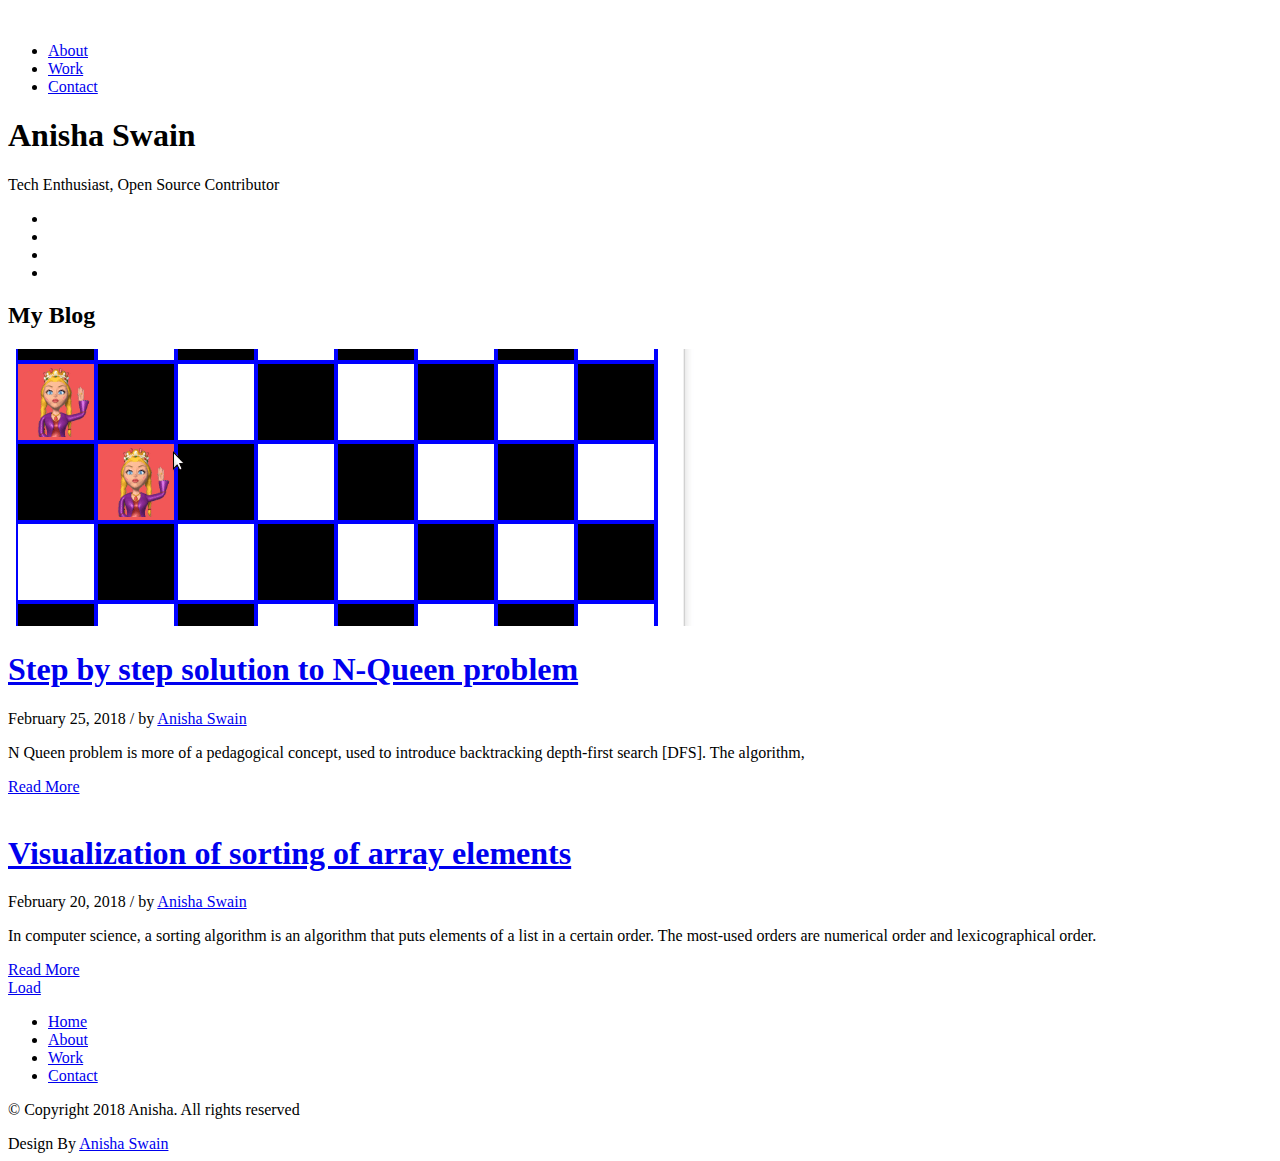
==== index.html @ 93a92288 "8 queen vis-intuition gif changed" ====
<!DOCTYPE html>
<html lang="en">

  <head>
    
    <!-- Meta Tag -->
    <meta charset="UTF-8">
    <meta name="viewport" content="width=device-width, initial-scale=1.0">
    <meta http-equiv="X-UA-Compatible" content="IE=edge">
    
    <!-- SEO -->
    <meta name="description" content="150 words">
    <meta name="author" content="uipasta">
    <meta name="url" content="http://www.yourdomainname.com">
    <meta name="copyright" content="company name">
    <meta name="robots" content="index,follow">
    
    
    <title>Anisha Swain</title>
    
    <!-- Favicon -->
    <link rel="shortcut icon" href="images/favicon/favicon.ico">
    <!-- <link rel="apple-touch-icon" sizes="144x144" type="image/x-icon" href="images/favicon/apple-touch-icon.png"> -->
    
    <!-- All CSS Plugins -->
    <link rel="stylesheet" type="text/css" href="css/plugin.css">
    
    <!-- Main CSS Stylesheet -->
    <link rel="stylesheet" type="text/css" href="css/style.css">
    
    <!-- Google Web Fonts  -->
    <link rel="stylesheet" href="https://fonts.googleapis.com/css?family=Poppins:400,300,500,600,700">
    

  </head>

 <body>
     
	 <!-- Preloader Start -->
     <div class="preloader">
	   <div class="rounder"></div>
      </div>
      <!-- Preloader End --> 
    
    <div id="main">
        <div class="container">
            <div class="row">
            	
               
                 
                 <!-- About Me (Left Sidebar) Start -->
                 <div class="col-md-3">
                   <div class="about-fixed">
                    
                     <div class="my-pic">
                        <img src="images/favicon/apple-touch-icon.png" alt="">
                        <a href="javascript:void(0)" class="collapsed" data-target="#menu" data-toggle="collapse"><i class="icon-menu menu"></i></a>
                         <div id="menu" class="collapse">
                           <ul class="menu-link">
                               <li><a href="about.html">About</a></li>
                               <li><a href="work.html">Work</a></li>
                               <li><a href="contact.html">Contact</a></li>
                            </ul>
                         </div>
                        </div>
                      
                      
                      
                      <div class="my-detail">
                    	
                        <div class="white-spacing">
                            <h1>Anisha Swain</h1>
                            <span>Tech Enthusiast, Open Source Contributor</span>
                        </div> 
                       
                       <ul class="social-icon">
                         <li><a href="https://www.facebook.com/anisha.swain.37" target="_blank" class="facebook"><i class="fa fa-facebook"></i></a></li>
                         <li><a href="https://twitter.com/anishaswain" target="_blank" class="twitter"><i class="fa fa-twitter"></i></a></li>
                         <li><a href="https://www.linkedin.com/in/anisha-swain-17071611a/" target="_blank" class="linkedin"><i class="fa fa-linkedin"></i></a></li>
                         <li><a href="https://github.com/Anisha1234" target="_blank" class="github"><i class="fa fa-github"></i></a></li>
                        </ul>

                    </div>
                  </div>
                </div>
                <!-- About Me (Left Sidebar) End -->
                
                
                
                
                 
                 <!-- Blog Post (Right Sidebar) Start -->
                 <div class="col-md-9">
                    <div class="col-md-12 page-body">
                    	<div class="row">
                    		
                            
                            <div class="sub-title">
                           		<h2>My Blog</h2>
                                <a href="contact.html"><i class="icon-envelope"></i></a>
                             </div>
                            
                            
                            <div class="col-md-12 content-page">
                            	   <!-- Blog Post Start -->
                                 <div class="col-md-12 blog-post">
                                  <div class="post-image">
                                      <img src="images/blog/8queen.gif" alt="">                                       
                                    </div> 
                                    <div class="post-title">
                                      <a href="blog-1.html"><h1>Step by step solution to N-Queen problem</h1></a>
                                    </div>  
                                    <div class="post-info">
                                      <span>February 25, 2018 / by <a href="#" target="_blank">Anisha Swain</a></span>
                                    </div>  
                                    <p><p>N Queen problem is more of a pedagogical concept, used to introduce backtracking depth-first search [DFS].  The algorithm,</p></p>                                
                                    <a href="blog-2.html" class="button button-style button-anim fa fa-long-arrow-right"><span>Read More</span></a>
                                </div>
                                <div class="col-md-12 blog-post">
                                  <div class="post-image">
                                      <img src="images/blog/positionsort.gif" alt="">                                       
                                    </div> 
                                    <div class="post-title">
                                      <a href="blog-1.html"><h1>Visualization of sorting of array elements</h1></a>
                                    </div>  
                                    <div class="post-info">
                                      <span>February 20, 2018 / by <a href="#" target="_blank">Anisha Swain</a></span>
                                    </div>  
                                    <p><p>In computer science, a sorting algorithm is an algorithm that puts elements of a list in a certain order. The most-used orders are numerical order and lexicographical order.</p></p>                                
                                    <a href="blog-1.html" class="button button-style button-anim fa fa-long-arrow-right"><span>Read More</span></a>
                                </div>


                                
                                <!-- Blog Post End -->
                                
                                
                                
                                <div class="col-md-12 text-center">
                                 <a href="javascript:void(0)" id="load-more-post" class="load-more-button">Load</a>
                                 <div id="post-end-message"></div>
                                </div>
                                
                             </div>
                              
                         </div>
                         
                        
                        
                        <!-- Subscribe Form Start -->
                        <!-- <div class="col-md-8 col-md-offset-2">
                           <form id="mc-form" method="post" action="http://uipasta.us14.list-manage.com/subscribe/post?u=854825d502cdc101233c08a21&amp;id=86e84d44b7">
								
                                <div class="subscribe-form margin-top-20">
                                  <input id="mc-email" type="email" placeholder="Email Address" class="text-input">
                                  <button class="submit-btn" type="submit">Submit</button>
                                </div>
                                <p>Subscribe to my weekly newsletter</p>
                                <label for="mc-email" class="mc-label"></label>
                           </form>

                        </div> -->
                        <!-- Subscribe Form End -->

                    </div>
                     
                     
                       <!-- Footer Start -->
                       <div class="col-md-12 page-body margin-top-50 footer">
                          <footer>
                          <ul class="menu-link">
                               <li><a href="index.html">Home</a></li>
                               <li><a href="about.html">About</a></li>
                               <li><a href="work.html">Work</a></li>
                               <li><a href="contact.html">Contact</a></li>
                            </ul>
                            
                          <p>© Copyright 2018 Anisha. All rights reserved</p>
						  
						  
						  <!-- UiPasta Credit Start -->
                          <div class="uipasta-credit">Design By <a href="http://www.uipasta.com" target="_blank">Anisha Swain</a></div>
                          <!-- UiPasta Credit End -->

                           
                         </footer>
                       </div>
                       <!-- Footer End -->
                     
                     
                  </div>
                  <!-- Blog Post (Right Sidebar) End -->
                
            </div>
         </div>
      </div>
    
    
    
    <!-- Back to Top Start -->
    <a href="#" class="scroll-to-top"><i class="fa fa-long-arrow-up"></i></a>
    <!-- Back to Top End -->
    
    
    <!-- All Javascript Plugins  -->
    <script type="text/javascript" src="js/jquery.min.js"></script>
    <script type="text/javascript" src="js/plugin.js"></script>
    
    <!-- Main Javascript File  -->
    <script type="text/javascript" src="js/scripts.js"></script>

    
   </body>
 </html>
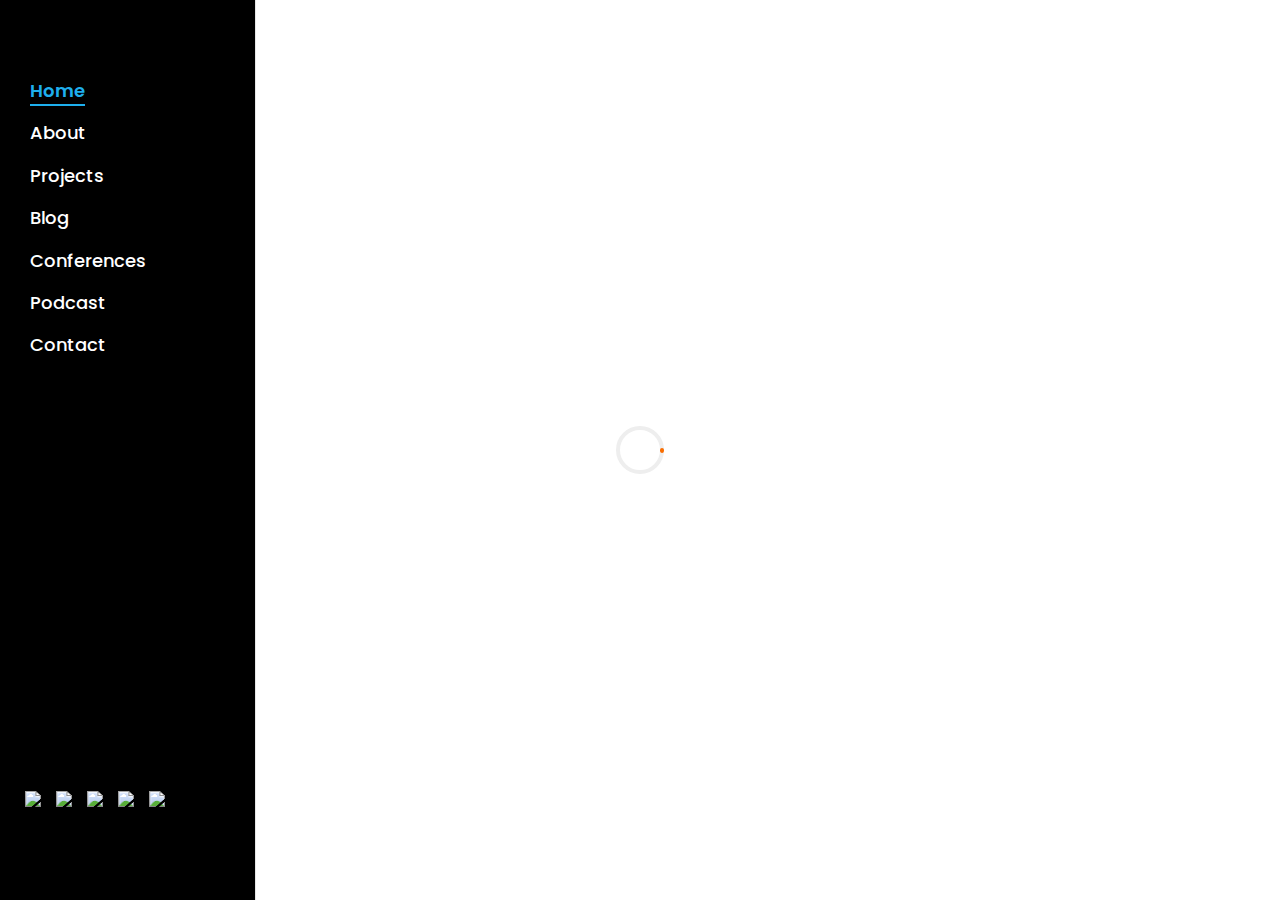
==== commit ac2116bf: "dark theme added" ====
--- a/index.html
+++ b/index.html
@@ -1,214 +1,111 @@
-<!DOCTYPE html>
-<html lang="en">
-
-  <head>
-    
-    <!-- Meta Tag -->
-    <meta charset="UTF-8">
-    <meta name="viewport" content="width=device-width, initial-scale=1.0">
-    <meta http-equiv="X-UA-Compatible" content="IE=edge">
-    
-    <!-- SEO -->
-    <meta name="description" content="150 words">
-    <meta name="author" content="uipasta">
-    <meta name="url" content="http://www.yourdomainname.com">
-    <meta name="copyright" content="company name">
-    <meta name="robots" content="index,follow">
-    
-    
-    <title>Anisha Swain</title>
-    
-    <!-- Favicon -->
-    <link rel="shortcut icon" href="images/favicon/favicon.ico">
-    <!-- <link rel="apple-touch-icon" sizes="144x144" type="image/x-icon" href="images/favicon/apple-touch-icon.png"> -->
-    
-    <!-- All CSS Plugins -->
-    <link rel="stylesheet" type="text/css" href="css/plugin.css">
-    
-    <!-- Main CSS Stylesheet -->
-    <link rel="stylesheet" type="text/css" href="css/style.css">
-    
-    <!-- Google Web Fonts  -->
-    <link rel="stylesheet" href="https://fonts.googleapis.com/css?family=Poppins:400,300,500,600,700">
-    
-
-  </head>
-
- <body>
-     
-	 <!-- Preloader Start -->
-     <div class="preloader">
-	   <div class="rounder"></div>
-      </div>
-      <!-- Preloader End --> 
-    
-    <div id="main">
-        <div class="container">
-            <div class="row">
-            	
-               
-                 
-                 <!-- About Me (Left Sidebar) Start -->
-                 <div class="col-md-3">
-                   <div class="about-fixed">
-                    
-                     <div class="my-pic">
-                        <img src="images/favicon/apple-touch-icon.png" alt="">
-                        <a href="javascript:void(0)" class="collapsed" data-target="#menu" data-toggle="collapse"><i class="icon-menu menu"></i></a>
-                         <div id="menu" class="collapse">
-                           <ul class="menu-link">
-                               <li><a href="about.html">About</a></li>
-                               <li><a href="work.html">Work</a></li>
-                               <li><a href="contact.html">Contact</a></li>
-                            </ul>
-                         </div>
-                        </div>
-                      
-                      
-                      
-                      <div class="my-detail">
-                    	
-                        <div class="white-spacing">
-                            <h1>Anisha Swain</h1>
-                            <span>Tech Enthusiast, Open Source Contributor</span>
-                        </div> 
-                       
-                       <ul class="social-icon">
-                         <li><a href="https://www.facebook.com/anisha.swain.37" target="_blank" class="facebook"><i class="fa fa-facebook"></i></a></li>
-                         <li><a href="https://twitter.com/anishaswain" target="_blank" class="twitter"><i class="fa fa-twitter"></i></a></li>
-                         <li><a href="https://www.linkedin.com/in/anisha-swain-17071611a/" target="_blank" class="linkedin"><i class="fa fa-linkedin"></i></a></li>
-                         <li><a href="https://github.com/Anisha1234" target="_blank" class="github"><i class="fa fa-github"></i></a></li>
-                        </ul>
-
-                    </div>
-                  </div>
-                </div>
-                <!-- About Me (Left Sidebar) End -->
-                
-                
-                
-                
-                 
-                 <!-- Blog Post (Right Sidebar) Start -->
-                 <div class="col-md-9">
-                    <div class="col-md-12 page-body">
-                    	<div class="row">
-                    		
-                            
-                            <div class="sub-title">
-                           		<h2>My Blog</h2>
-                                <a href="contact.html"><i class="icon-envelope"></i></a>
-                             </div>
-                            
-                            
-                            <div class="col-md-12 content-page">
-                            	   <!-- Blog Post Start -->
-                                 <div class="col-md-12 blog-post">
-                                  <div class="post-image">
-                                      <img src="images/blog/8queen.gif" alt="">                                       
-                                    </div> 
-                                    <div class="post-title">
-                                      <a href="blog-1.html"><h1>Step by step solution to N-Queen problem</h1></a>
-                                    </div>  
-                                    <div class="post-info">
-                                      <span>February 25, 2018 / by <a href="#" target="_blank">Anisha Swain</a></span>
-                                    </div>  
-                                    <p><p>N Queen problem is more of a pedagogical concept, used to introduce backtracking depth-first search [DFS].  The algorithm,</p></p>                                
-                                    <a href="blog-2.html" class="button button-style button-anim fa fa-long-arrow-right"><span>Read More</span></a>
-                                </div>
-                                <div class="col-md-12 blog-post">
-                                  <div class="post-image">
-                                      <img src="images/blog/positionsort.gif" alt="">                                       
-                                    </div> 
-                                    <div class="post-title">
-                                      <a href="blog-1.html"><h1>Visualization of sorting of array elements</h1></a>
-                                    </div>  
-                                    <div class="post-info">
-                                      <span>February 20, 2018 / by <a href="#" target="_blank">Anisha Swain</a></span>
-                                    </div>  
-                                    <p><p>In computer science, a sorting algorithm is an algorithm that puts elements of a list in a certain order. The most-used orders are numerical order and lexicographical order.</p></p>                                
-                                    <a href="blog-1.html" class="button button-style button-anim fa fa-long-arrow-right"><span>Read More</span></a>
-                                </div>
-
-
-                                
-                                <!-- Blog Post End -->
-                                
-                                
-                                
-                                <div class="col-md-12 text-center">
-                                 <a href="javascript:void(0)" id="load-more-post" class="load-more-button">Load</a>
-                                 <div id="post-end-message"></div>
-                                </div>
-                                
-                             </div>
-                              
-                         </div>
-                         
-                        
-                        
-                        <!-- Subscribe Form Start -->
-                        <!-- <div class="col-md-8 col-md-offset-2">
-                           <form id="mc-form" method="post" action="http://uipasta.us14.list-manage.com/subscribe/post?u=854825d502cdc101233c08a21&amp;id=86e84d44b7">
-								
-                                <div class="subscribe-form margin-top-20">
-                                  <input id="mc-email" type="email" placeholder="Email Address" class="text-input">
-                                  <button class="submit-btn" type="submit">Submit</button>
-                                </div>
-                                <p>Subscribe to my weekly newsletter</p>
-                                <label for="mc-email" class="mc-label"></label>
-                           </form>
-
-                        </div> -->
-                        <!-- Subscribe Form End -->
-
-                    </div>
-                     
-                     
-                       <!-- Footer Start -->
-                       <div class="col-md-12 page-body margin-top-50 footer">
-                          <footer>
-                          <ul class="menu-link">
-                               <li><a href="index.html">Home</a></li>
-                               <li><a href="about.html">About</a></li>
-                               <li><a href="work.html">Work</a></li>
-                               <li><a href="contact.html">Contact</a></li>
-                            </ul>
-                            
-                          <p>© Copyright 2018 Anisha. All rights reserved</p>
-						  
-						  
-						  <!-- UiPasta Credit Start -->
-                          <div class="uipasta-credit">Design By <a href="http://www.uipasta.com" target="_blank">Anisha Swain</a></div>
-                          <!-- UiPasta Credit End -->
-
-                           
-                         </footer>
-                       </div>
-                       <!-- Footer End -->
-                     
-                     
-                  </div>
-                  <!-- Blog Post (Right Sidebar) End -->
-                
-            </div>
-         </div>
-      </div>
-    
-    
-    
-    <!-- Back to Top Start -->
-    <a href="#" class="scroll-to-top"><i class="fa fa-long-arrow-up"></i></a>
-    <!-- Back to Top End -->
-    
-    
-    <!-- All Javascript Plugins  -->
-    <script type="text/javascript" src="js/jquery.min.js"></script>
-    <script type="text/javascript" src="js/plugin.js"></script>
-    
-    <!-- Main Javascript File  -->
-    <script type="text/javascript" src="js/scripts.js"></script>
-
-    
-   </body>
- </html>
+<!DOCTYPE html>
+<html lang="en">
+  <head>
+    <title>The UI Girl</title>
+    <meta charset="utf-8">
+    <meta name="viewport" content="width=device-width, initial-scale=1, shrink-to-fit=no">
+    
+    <link href="https://fonts.googleapis.com/css?family=Poppins:300,400,500,600,700" rel="stylesheet">
+    <link href="https://fonts.googleapis.com/css?family=Lora:400,400i,700,700i&display=swap" rel="stylesheet">
+    <link href="https://fonts.googleapis.com/css?family=Abril+Fatface&display=swap" rel="stylesheet">
+
+    <link rel="stylesheet" href="css/open-iconic-bootstrap.min.css">
+    <link rel="stylesheet" href="css/animate.css">
+    
+    <link rel="stylesheet" href="css/owl.carousel.min.css">
+    <link rel="stylesheet" href="css/owl.theme.default.min.css">
+    <link rel="stylesheet" href="css/magnific-popup.css">
+
+    <link rel="stylesheet" href="css/aos.css">
+
+    <link rel="stylesheet" href="css/ionicons.min.css">
+
+    <link rel="stylesheet" href="css/bootstrap-datepicker.css">
+    <link rel="stylesheet" href="css/jquery.timepicker.css">
+
+    
+    <link rel="stylesheet" href="css/flaticon.css">
+    <link rel="stylesheet" href="css/icomoon.css">
+    <link rel="stylesheet" href="css/style.css">
+    <link rel="stylesheet" href="css/custom.css">
+  </head>
+  <body>
+
+	<div id="colorlib-page">
+		<a href="#" class="js-colorlib-nav-toggle colorlib-nav-toggle"><i></i></a>
+		<aside id="colorlib-aside" role="complementary" class="js-fullheight">
+			<nav id="colorlib-main-menu" role="navigation">
+				<ul>
+          <li class="colorlib-active"><a href="index.html">Home</a></li>
+          <li><a href="about.html">About</a></li>
+          <li><a href="project.html">Projects</a></li>
+          <li><a href="https://medium.com/the-ui-girl">Blog</a></li>
+          <li><a href="conf.html">Conferences</a></li>
+					<li><a href="podcast.html">Podcast</a></li>
+					<li><a href="contact.html">Contact</a></li>
+				</ul>
+			</nav>
+
+			<div class="colorlib-footer">
+        <div>
+          <h1 id="colorlib-logo" class="mb-5"><a href="index.html" style="background-image: url(images/bg_1.jpg);">THE UI <span>GIRL</span></a>
+          </h1>
+          <a class="contactLink" href="https://www.instagram.com/anisha_swain_/" target="blank"><img src="./images/social/instagram.svg" class="contacticon"></a>
+			  	<a href="https://twitter.com/anishaswain" target="blank"><img src="./images/social/twitter.svg" class="contacticon"></a>
+			  	<a href="https://www.linkedin.com/in/anishaswain/" target="blank"><img src="./images/social/linkedin.svg" class="contacticon"></a>
+				  <a href="https://www.facebook.com/iamtheuigirl" target="blank"><img src="./images/social/facebook.svg" class="contacticon"></a>
+				  <img src="./images/social/youtube.svg" class="contacticon">
+        </div>
+				<p class="pfooter"><!-- Link back to Colorlib can't be removed. Template is licensed under CC BY 3.0. -->
+    Copyright &copy;<script>document.write(new Date().getFullYear());</script> Anisha Swain | Template by <a href="https://colorlib.com" target="_blank">Colorlib</a>
+	  <!-- Link back to Colorlib can't be removed. Template is licensed under CC BY 3.0. --></p>
+			</div>
+		</aside> <!-- END COLORLIB-ASIDE -->
+		<div id="colorlib-main">
+			<section class="ftco-about img ftco-section ftco-no-pt ftco-no-pb" id="about-section">
+	    	<div class="container-fluid px-0">
+	    		<div class="row d-flex">
+	    			<div class="col-md-6 d-flex">
+	    				<div class="img d-flex align-self-stretch align-items-center js-fullheight" style="background-image:url(images/profile.jpg);">
+	    				</div>
+	    			</div>
+	    			<div class="col-md-6 d-flex align-items-center">
+	    				<div class="text px-4 pt-5 pt-md-0 px-md-4 pr-md-5 ftco-animate">
+		            <h2 class="mb-4">I'm <span>Anisha Swain,</span> a Developer &amp; Blogger & Mentor</h2>
+		            <p> 
+                  Anisha is a software developer from India, where she works as a Member of Technical Staff(Frontend) at <span style="color: rgb(10, 138, 235);">Salesforce</span>, Hyderabad. She is 
+                  also a part of Performance and Scale team of  <span style="color: red;">Red Hat</span> as Software Engineer. She has more than 3 years of experience
+                  with a focus on Frontend Web Development and User Interface Designing with React. In her spare time, she is an avid long-form reader 
+                  who is very passionate about space science, lover of all artistic creations and is attempting to 
+                  hone basic sketch noting skills.
+                </p>
+	            </div>
+		        </div>
+	        </div>
+	    	</div>
+	    </section>
+		</div><!-- END COLORLIB-MAIN -->
+	</div><!-- END COLORLIB-PAGE -->
+
+  <!-- loader -->
+  <div id="ftco-loader" class="show fullscreen"><svg class="circular" width="48px" height="48px"><circle class="path-bg" cx="24" cy="24" r="22" fill="none" stroke-width="4" stroke="#eeeeee"/><circle class="path" cx="24" cy="24" r="22" fill="none" stroke-width="4" stroke-miterlimit="10" stroke="#F96D00"/></svg></div>
+
+
+  <script src="js/jquery.min.js"></script>
+  <script src="js/jquery-migrate-3.0.1.min.js"></script>
+  <script src="js/popper.min.js"></script>
+  <script src="js/bootstrap.min.js"></script>
+  <script src="js/jquery.easing.1.3.js"></script>
+  <script src="js/jquery.waypoints.min.js"></script>
+  <script src="js/jquery.stellar.min.js"></script>
+  <script src="js/owl.carousel.min.js"></script>
+  <script src="js/jquery.magnific-popup.min.js"></script>
+  <script src="js/aos.js"></script>
+  <script src="js/jquery.animateNumber.min.js"></script>
+  <script src="js/scrollax.min.js"></script>
+  <script src="https://maps.googleapis.com/maps/api/js?key=AIzaSyBVWaKrjvy3MaE7SQ74_uJiULgl1JY0H2s&sensor=false"></script>
+  <script src="js/google-map.js"></script>
+  <script src="js/main.js"></script>
+    
+  </body>
+</html>--- a/css/custom.css
+++ b/css/custom.css
@@ -0,0 +1,404 @@
+.contacticon{
+	height: 20px;
+	margin: 5px;
+  }
+
+  .even-columns {
+	display: flex;
+	margin: 0 -15px;
+}
+.even-columns .even-columns-child {
+	flex: 1;
+	padding: 10px 15px 15px;
+}
+.even-columns.center {
+  flex-wrap: wrap;
+	text-align: center;
+}
+.interest-icon {
+	width: 70px;
+	height: 70px;
+	margin: 5px auto;
+	border: 1.5px solid #000;;
+	border-radius: 50%;
+}
+.interest-icon + p {
+	margin: 10px 0 -10px;
+}
+.interest-icon img {
+	width: 40px;
+	margin: 15px 0 0;
+}
+#githubticon{
+	height: 30px;
+}
+#mediumicon{
+	height: 25px;
+}
+
+small{
+	float: right;
+}
+
+a{
+	color: #1a1a1a;
+	-webkit-transition: .25s all;
+	transition: .25s all;
+}
+
+p em {
+  font-size: 17px;
+  color: #fff;
+}
+
+a:hover{
+	color: #1eafed;
+	font-size: 16px;
+}
+
+.form-row, .table, figure {
+  margin: 0;
+}
+
+.sectionWrapper {
+  width: 85%;
+  height: 100%;
+  margin: auto;
+  display: flex;
+  justify-content: center;
+  flex-direction: column;
+  position: relative;
+}
+
+@keyframes fadeInNav {
+  0% {
+    opacity: 0;
+  }
+  50% {
+    opacity: 0;
+    top: -25px;
+  }
+  100% {
+    opacity: 1;
+    top: 0;
+  }
+}
+#logo {
+  color: #292929;
+  font-size: 30px;
+  font-weight: normal;
+  text-decoration: none;
+}
+.right {
+  float: right;
+}
+
+@keyframes fadeInCopyright {
+  0% {
+    opacity: 0;
+  }
+  80% {
+    opacity: 0;
+    transform: translateY(-10px);
+  }
+  100% {
+    opacity: 1;
+  }
+}
+@keyframes fadeInLinks1 {
+  0% {
+    opacity: 0;
+  }
+  50% {
+    opacity: 0;
+    transform: translateY(-10px);
+  }
+  100% {
+    opacity: 1;
+  }
+}
+@keyframes fadeInLinks2 {
+  0% {
+    opacity: 0;
+  }
+  60% {
+    opacity: 0;
+    transform: translateY(-10px);
+  }
+  100% {
+    opacity: 1;
+  }
+}
+
+@keyframes fadeInLinks3 {
+  0% {
+    opacity: 0;
+  }
+  70% {
+    opacity: 0;
+    transform: translateY(-10px);
+  }
+  100% {
+    opacity: 1;
+  }
+}
+#services {
+  width: 249px;
+}
+#work {
+  width: 224px;
+}
+#contact {
+  width: 208px;
+}
+
+.headerWrapper {
+  text-align: center;
+  position: relative;
+  padding: 56px 71px 128px 108px;
+}
+@keyframes fadeIn {
+  0% {
+    opacity: 0;
+  }
+  100% {
+    opacity: 1;
+  }
+}
+@keyframes fadeInTitle {
+  0% {
+    opacity: 0;
+  }
+  25% {
+    opacity: 0;
+  }
+  100% {
+    opacity: 1;
+  }
+}
+/* Services */
+.services h6 {
+  margin-bottom: 5px;
+}
+.services h2 {
+  margin-bottom: 15px;
+}
+.services .description {
+  margin-bottom: 60px;
+  width: 685px;
+  line-height: 40px;
+}
+.services .grid {
+  display: grid;
+  grid-template-columns: 500px 500px;
+  grid-column-gap: 130px;
+  grid-template-rows: 150px 150px;
+  grid-row-gap: 30px;
+}
+.services .grid .card {
+  width: 420px;
+  padding: 43px 40px;
+  background: linear-gradient(to bottom right, #313131, #0F0F0F);
+  border-radius: 5px;
+  display: block;
+}
+.services .grid .card h3 {
+  color: white;
+  font-size: 24px;
+  font-weight: 700;
+  margin-bottom: 5px;
+}
+.services .grid .card p {
+  color: #C3C3C3;
+  font-size: 22px;
+  font-weight: normal;
+}
+/* Responsive */
+@media (max-width: 1280px) {
+  .services .grid {
+    display: grid;
+    grid-template-columns: 500px 500px;
+    grid-column-gap: 50px;
+    grid-template-rows: 150px 150px;
+    grid-row-gap: 30px;
+  }
+}
+@media (max-width: 1200px) {
+  .services .sectionWrapper {
+    padding-top: 185px;
+    padding-bottom: 185px;
+  }
+  .services .grid {
+    display: grid;
+    grid-template-columns: 480px;
+    grid-template-rows: 150px 150px;
+    grid-row-gap: 30px;
+  }
+  .services .grid .card {
+    width: 420px;
+    padding: 43px 40px;
+    background: linear-gradient(to bottom right, #313131, #0F0F0F);
+    border-radius: 5px;
+  }
+}
+@media (max-width: 850px) {
+  .services .sectionWrapper {
+    padding-top: 150px;
+    padding-bottom: 150px;
+  }
+  .services .description {
+    font-size: 22px;
+    width: initial;
+  }
+  .services .square.blue {
+    width: 75px;
+    height: 75px;
+  }
+  .services .grid {
+    display: grid;
+    grid-template-columns: 85%;
+    grid-template-rows: initial;
+    grid-row-gap: 25px;
+  }
+  .services .grid .card {
+    width: 100%;
+    padding: 31.5px 30px;
+    background: linear-gradient(to bottom right, #313131, #0F0F0F);
+    border-radius: 5px;
+  }
+  .services .grid .card h3 {
+    color: white;
+    font-size: 22px;
+    font-weight: 700;
+    margin-bottom: 5px;
+  }
+  .services .grid .card p {
+    color: #C3C3C3;
+    font-size: 20px;
+    font-weight: normal;
+  }
+}
+@media (max-width: 850px) and (min-width: 440px) {
+  .headerWrapper {
+    position: static;
+    padding: 0;
+  }
+  .overlay a {
+    color: white;
+    font-size: 36px;
+    font-weight: bold;
+    text-decoration: none;
+    display: block;
+    margin-left: 40px;
+    margin-bottom: 10px;
+    opacity: 0;
+    transition: transform 0.2s ease;
+    overflow: hidden;
+  }
+  .overlay p {
+    margin-left: 40px;
+  }
+  #services {
+    width: 134px;
+  }
+  #work {
+    width: 150px;
+  }
+  #contact {
+    width: 125px;
+  }
+  h6 {
+    font-size: 22px;
+  }
+  .headerWrapper h1 {
+    color: #272727;
+    font-size: 56px;
+    font-weight: 700;
+  }
+}
+@media (max-width: 850px) and (min-width: 440px) and (max-width: 440px) {
+  .background {
+    max-height: 700px;
+  }
+  .headerWrapper {
+    position: static;
+    padding: 0;
+  }
+  .overlay a {
+    color: white;
+    font-size: 36px;
+    font-weight: bold;
+    text-decoration: none;
+    display: block;
+    margin-left: 40px;
+    margin-bottom: 10px;
+    opacity: 0;
+    transition: transform 0.2s ease;
+    overflow: hidden;
+  }
+  .overlay p {
+    margin-left: 40px;
+    position: static;
+    margin-top: 40px;
+  }
+  #services {
+    width: 134px;
+  }
+  #work {
+    width: 150px;
+  }
+  #contact {
+    width: 125px;
+  }
+  .headerWrapper h6 {
+    color: #D6D6D6;
+    font-size: 22px;
+    font-weight: 600;
+    text-transform: uppercase;
+  }
+  .headerWrapper h1 {
+    color: #272727;
+    font-size: 48px;
+    font-weight: 700;
+  }
+}
+
+.confcard{
+  padding-right: .8rem;
+	padding-top: .5rem;
+	padding-bottom: 1rem;
+	width: 100%;
+	float: left;
+}
+
+.categories li, .sidelink li {
+  margin-bottom: 1px;
+  padding-top: 2px;
+}
+
+.sidebar-box {
+  margin-bottom: 20px;
+  text-align: start;
+}
+
+.sidebar-box h3.sidebar-heading {
+  margin-bottom: 20px;
+}
+
+.sidebar-box.ftco-animate.fadeInUp.ftco-animated{
+  border: 1px solid #e3e2e2;
+  border-top: 2px solid #3eafee;
+  padding: 15px;
+  background-color: white;
+  border-radius: 25px;
+  box-shadow: 0 10px 15px -5px rgba(0, 0, 0, .1), 0 10px 10px -5px rgba(0, 0, 0, .04);
+}
+
+a.githubLink {
+  padding-right: 5%;
+  border-right: 1px solid;
+}
+
+a.mediumLink {
+  padding-left: 5%;
+}